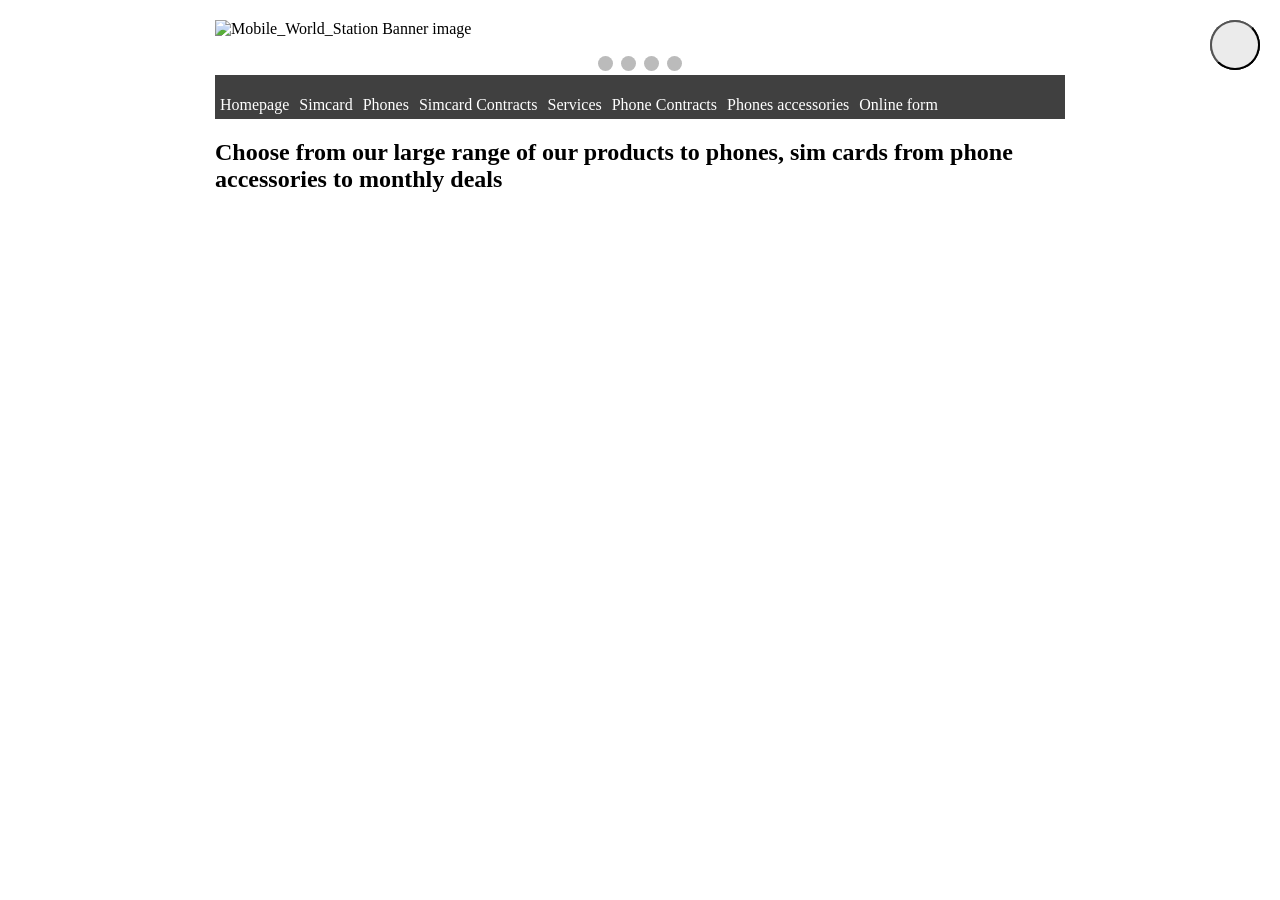
==== U13_A3/index.html @ 698e4603 "Add files via upload" ====
<!DOCTYPE html>
<html>
<head>
<title>Mobile World Station</title>
<link rel="stylesheet" href="index.CSS" type=text/css>
<script type="text/javascript" src="darkmode.js" defer></script>
<style>

body{

front-family: Arial, Helvetica;
background-{color:#fbfbfb;}
max-width:850px; /*use max-width for fluid behavior*/
Margin: 0 auto; /*A shorthand for centered margin*/ 
padding: 20px; /*Add padding to prevent content/pictiers/text from touching the screen edges*/

}
h1{color:#000000;}

p{color:#161716;}

a:link{color:#ffffff;}
a:visited{color:#00aaff;}
a:hover{color:#848484;}
</style>

</head>
<body>
<img src="images/banner_1.png" alt=" Mobile_World_Station Banner image">

    <!-- Slideshow container -->
<div class="slideshow-container">

  <!-- Full-width images with number and caption text -->
  <div class="mySlides fade">
    <div class="numbertext">1 / 4</div>
    <img src="Images/news-1.png" style="width:80%">
    <div class="text">The best phones for 2026!</div> 
  </div>

  <div class="mySlides fade">
    <div class="numbertext">2 / 4</div>
    <img src="Images/" style="width:80%">
    <div class="text">Caption Two</div>
  </div>

  <div class="mySlides fade">
    <div class="numbertext">3 / 4</div>
    <img src="Images/" style="width:80%">
    <div class="text">Caption Three</div>

<div class="mySlides fade">
    <div class="numbertext">4 / 4</div>
    <img src="Images/" style="width:80%">
    <div class="text">Caption Four</div>
</div>

  <!-- Next and previous buttons -->
  <a class="prev" onclick="plusSlides(-1)">&#10094;</a>
  <a class="next" onclick="plusSlides(1)">&#10095;</a>
</div>
<br>

<!-- The dots/circles -->
<div style="text-align:center">
  <span class="dot" onclick="currentSlide(1)"></span>
  <span class="dot" onclick="currentSlide(2)"></span>
  <span class="dot" onclick="currentSlide(3)"></span>
  <span class="dot" onclick="currentSlide(4)"></span>

</div>
<header><button id="theme-switch"> 
<ion-icon name="moon-sharp"></ion-icon>
</button> </header>

<nav class="navbar">
<ul>

<p style="text-align:left;">

<li><a href="index.html">Homepage</a></li>
<li><a href="sim.html">Simcard</a></li>
<li><a href="phone.html">Phones</a></li>
<li><a href="E-sim.html">Simcard Contracts</a></li>
<li><a href="serv.html">Services</a></li>
<li><a href="E-phones.html">Phone Contracts</a></li>
<li><a href="object.html">Phones accessories</a></li>
<li><a href="fin.html">Online form</a></li>
<button id="theme-switch"> 
<ion-icon name="moon-sharp"></ion-icon>
</button>

</p>
</nav>

<section>
<h2>Choose from our large range of our products to phones, sim cards from phone accessories to monthly deals</h2>
<br></br>
<p></p>
</section>
 <script type="module" src="https://unpkg.com/ionicons@7.1.0/dist/ionicons/ionicons.esm.js"></script>
 </body>
 </html>
---- U13_A3/index.CSS ----
:root{
--base-color: white;
--base-variant: rgb(235, 235, 235); 
--text-color: black;
--secondary-text:rgb(113, 113, 113);
--primary-color:rgb(0, 110, 255);
--accent-color:rgb(8, 0, 255);
}
.darkmode{
--base-color: black;
--base-variant:rgb(40, 40, 40);
--text-color: white;
--secondary-text: rgb(104, 104, 104);
--primary-color: rgba(255, 128, 0, 0.922);
--accent-color: rgb(235, 141, 0);
}
body{
    margin: 0px;
    background-color: var(--base-color);    
    color: var(--text-color);
}  
#theme-switch{
height: 50px;
width: 50px;
padding: 0px;
border-radius: 50%;
background-color: var(--base-variant);
display: flex;
justify-content: center;
align-items: center;
position: fixed;
top: 20px;
right: 20px;
}
.navbar ul{
list-style-type: none;
background-color: hsl(0, 0%, 25%);
padding: 0px;
margin: 0px;         
overflow: hidden;
}
.navbar a{
color: white;
text-decoration: none;
padding: 5px;
display: block;
text-align: center;    
}
.navbar a:hover{
background-color: hsl(0, 0%, 10%);
}
.navbar li{
float: left;    
}

{box-sizing: border-box;}

.slideshow-container{
max-width: 1000px;
position: relative;
margin: auto;
}
.mySlides{display: none;
}
.prev, .next{cursor: pointer;
position: absolute;
top: 50%;
width: auto;
margin-top: -22px;
padding: 16px;
color: white;
font-weight: bold;
font-size: 18px;
transition: 0.6s ease;
border-radius: 0 3px 0;
user-select: none;
}
.next{
right: 0;
border-radius: 3px 0 0 3px;    
}
.prev:hover, .next:hover{
    background-color: rgba(0,0,0,0,8);
}
.text{
    color: #f2f2f2;
    font-size: 15px;
    padding: 8px 12px;
    position: absolute;
    bottom: 8px;width: 100%;
    text-align: center;
}
.nunbertext{
    color: #f2f2f2;
    font-size: 12px;
    padding: 8px 12px;
    position: absolute;
    top:0;
}
.dot{
    cursor: pointer;
    height: 15px;
    width: 15px;
    margin:0 2px;
    background-color: #bbb;
    border-radius: 50%;
    display: inline-block;
    transition: background-color 0.6s ease; 
}
.active, .dot:hover{
    background-color: #717171;
}
.fade{
    animation-name: fade;
    animation-duration: 1.5s;
}
@keyframes fade;{
    form{opacity: .4;}
    to{opacity: 1;}
}
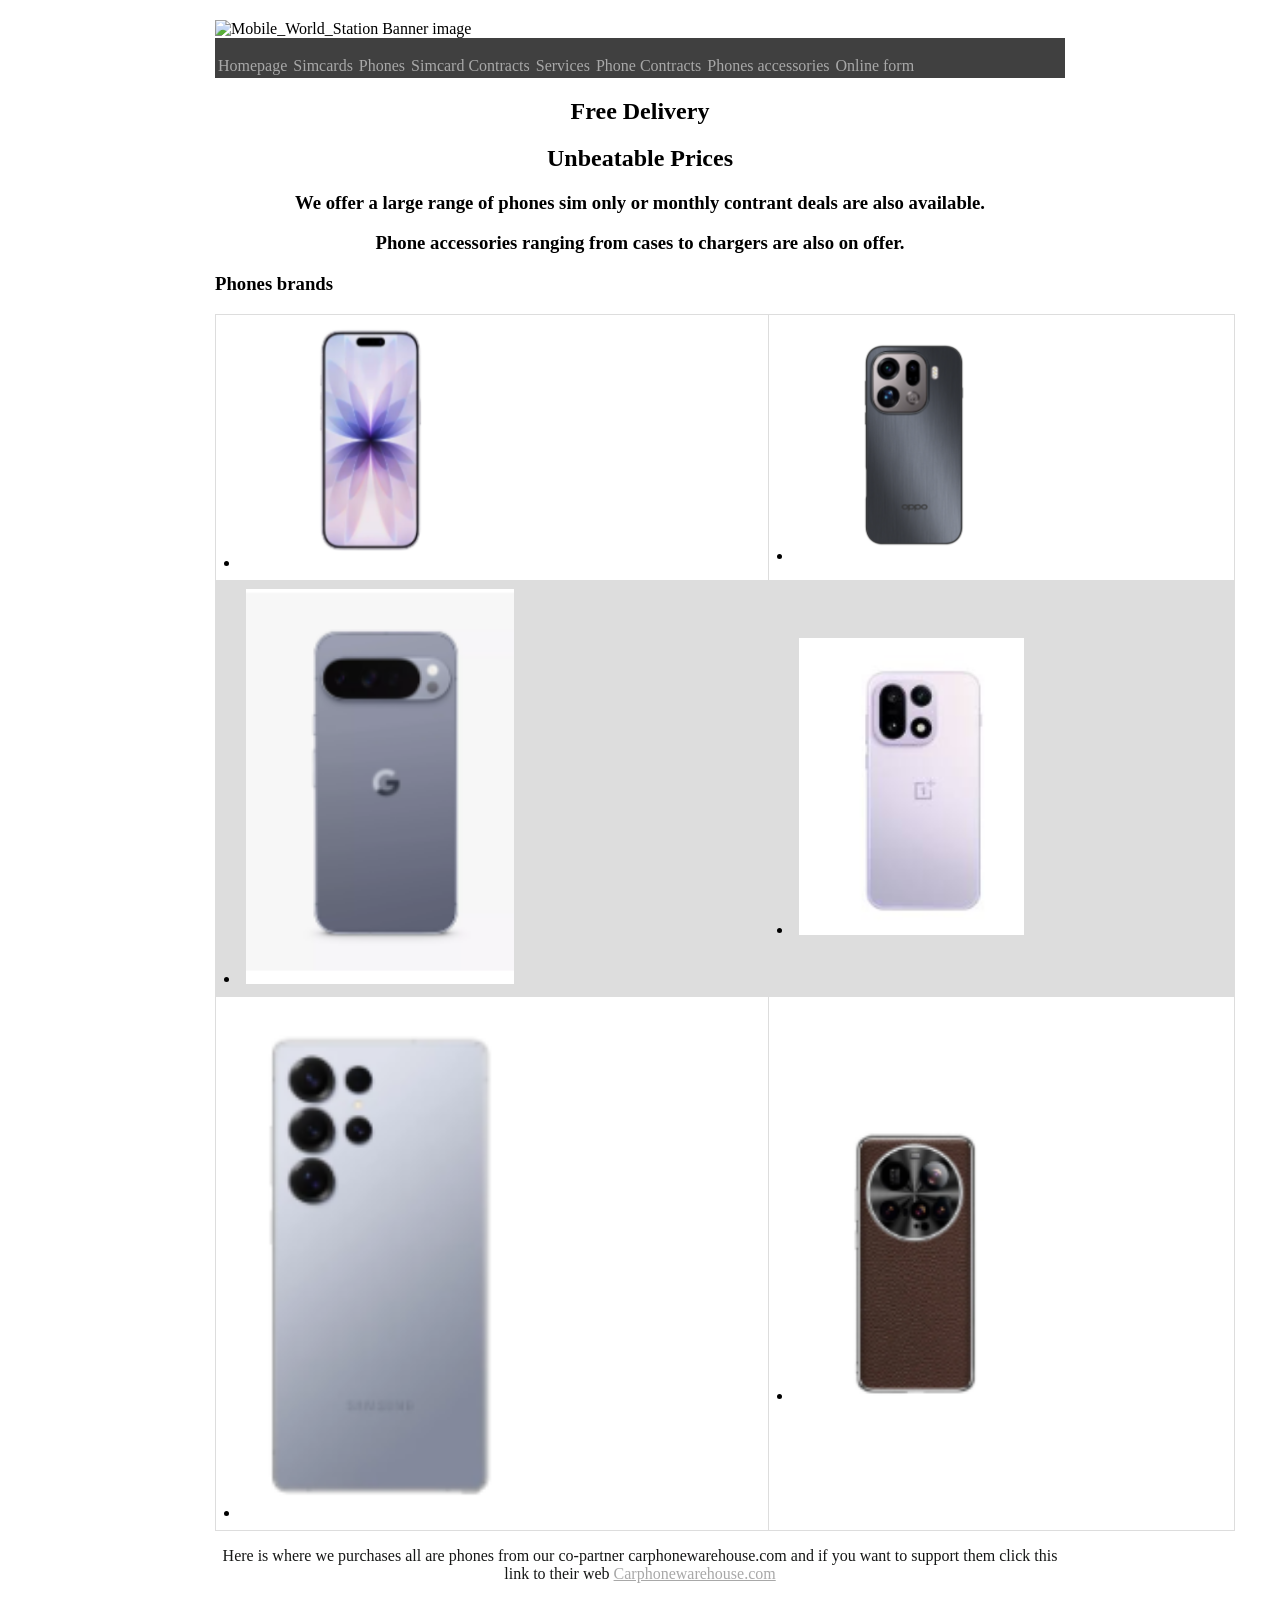
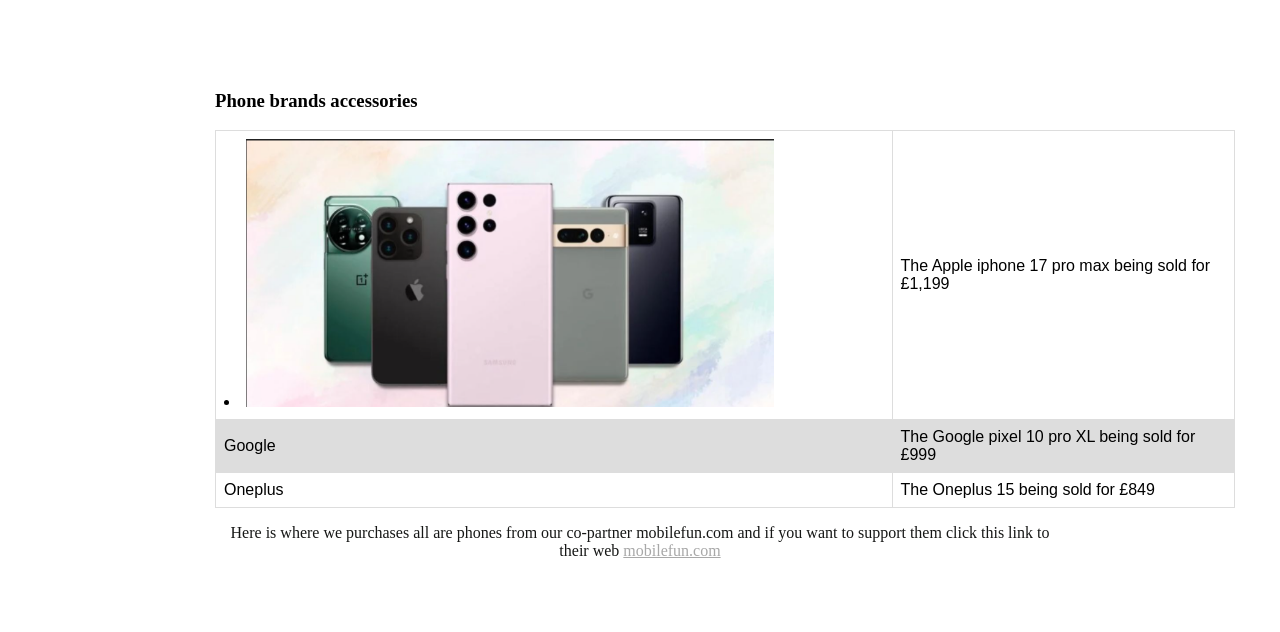
==== commit f038af7c: "Add files via upload" ====
--- a/U13_A3/index.html
+++ b/U13_A3/index.html
@@ -3,8 +3,23 @@
 <head>
 <title>Mobile World Station</title>
 <link rel="stylesheet" href="index.CSS" type=text/css>
-<script type="text/javascript" src="darkmode.js" defer></script>
 <style>
+
+table {
+  font-family: arial, sans-serif;
+  border-collapse: collapse;
+  width: 120%;
+}
+
+td, th {
+  border: 1px solid #dddddd;
+  text-align: left;
+  padding: 8px;
+}
+
+tr:nth-child(even) {
+  background-color: #dddddd;
+}
 
 body{
 
@@ -19,59 +34,14 @@
 
 p{color:#161716;}
 
-a:link{color:#ffffff;}
+a:link{color:#a8a8a8;}
 a:visited{color:#00aaff;}
-a:hover{color:#848484;}
+a:hover{color:#0094c1;}
 </style>
 
 </head>
 <body>
 <img src="images/banner_1.png" alt=" Mobile_World_Station Banner image">
-
-    <!-- Slideshow container -->
-<div class="slideshow-container">
-
-  <!-- Full-width images with number and caption text -->
-  <div class="mySlides fade">
-    <div class="numbertext">1 / 4</div>
-    <img src="Images/news-1.png" style="width:80%">
-    <div class="text">The best phones for 2026!</div> 
-  </div>
-
-  <div class="mySlides fade">
-    <div class="numbertext">2 / 4</div>
-    <img src="Images/" style="width:80%">
-    <div class="text">Caption Two</div>
-  </div>
-
-  <div class="mySlides fade">
-    <div class="numbertext">3 / 4</div>
-    <img src="Images/" style="width:80%">
-    <div class="text">Caption Three</div>
-
-<div class="mySlides fade">
-    <div class="numbertext">4 / 4</div>
-    <img src="Images/" style="width:80%">
-    <div class="text">Caption Four</div>
-</div>
-
-  <!-- Next and previous buttons -->
-  <a class="prev" onclick="plusSlides(-1)">&#10094;</a>
-  <a class="next" onclick="plusSlides(1)">&#10095;</a>
-</div>
-<br>
-
-<!-- The dots/circles -->
-<div style="text-align:center">
-  <span class="dot" onclick="currentSlide(1)"></span>
-  <span class="dot" onclick="currentSlide(2)"></span>
-  <span class="dot" onclick="currentSlide(3)"></span>
-  <span class="dot" onclick="currentSlide(4)"></span>
-
-</div>
-<header><button id="theme-switch"> 
-<ion-icon name="moon-sharp"></ion-icon>
-</button> </header>
 
 <nav class="navbar">
 <ul>
@@ -79,25 +49,62 @@
 <p style="text-align:left;">
 
 <li><a href="index.html">Homepage</a></li>
-<li><a href="sim.html">Simcard</a></li>
+<li><a href="sim.html">Simcards</a></li>
 <li><a href="phone.html">Phones</a></li>
 <li><a href="E-sim.html">Simcard Contracts</a></li>
 <li><a href="serv.html">Services</a></li>
 <li><a href="E-phones.html">Phone Contracts</a></li>
 <li><a href="object.html">Phones accessories</a></li>
 <li><a href="fin.html">Online form</a></li>
-<button id="theme-switch"> 
-<ion-icon name="moon-sharp"></ion-icon>
-</button>
 
 </p>
 </nav>
 
 <section>
-<h2>Choose from our large range of our products to phones, sim cards from phone accessories to monthly deals</h2>
+<h1 style="text-align: center;">Free Delivery</h1>
+<h2 style="text-align: center;">Unbeatable Prices</h2>
+<h3 style="text-align: center;">We offer a large range of phones sim only or monthly contrant deals are also available.</h3>
+<h3 style="text-align: center;">Phone accessories ranging from cases to chargers are also on offer.</h3>
+
+
+<h3>Phones brands</h3>
+ <table> 
+  <tr>
+    <td><li><a href="phone.html"><button.1><img src="Images/phone_1.png" style="width:50%" alt="The Apple iphone 17 pro max"></button.1></a></li></td>
+    <td><li><a href="phone.html"><button.1><img src="Images/phone_2.png" style="width:50%" alt="The Apple iphone 17 pro max"></button.1></a></li></td></tr>
+<tr>
+   <td><li><a href="phone.html"><button.1><img src="Images/phone_3.png" style="width:50%" alt="The Apple iphone 17 pro max"></button.1></a></li></td>    
+   <td><li><a href="phone.html"><button.1><img src="Images/phone_4.png" style="width:50%" alt="The Apple iphone 17 pro max"></button.1></a></li></td></tr>
+<tr>
+ <td><li><a href="phone.html"><button.1><img src="Images/phone_5.png" style="width:50%" alt="The Apple iphone 17 pro max"></button.1></a></li></td>   
+  <td><li><a href="phone.html"><button.1><img src="Images/phone_6.png" style="width:50%" alt="The Apple iphone 17 pro max"></button.1></a></li></td></tr>
+</table>
+
+<p style="text-align: center;">Here is where we purchases all are phones from our co-partner carphonewarehouse.com and if you want to support them click this link to their web <a href="https://www.carphonewarehouse.com/">Carphonewarehouse.com</a></li></p>
+
 <br></br>
-<p></p>
 </section>
- <script type="module" src="https://unpkg.com/ionicons@7.1.0/dist/ionicons/ionicons.esm.js"></script>
+<section>
+<br></br>
+
+<h3>Phone brands accessories</h3>
+<table> 
+  <tr>
+    <td><li><a href="phone.html"><button.1><img src="Images/news-1.png" style="width:80%" alt="Latesit news"></button.1></a></li></td>
+    <td>The Apple iphone 17 pro max being sold for £1,199</td>
+  </tr>
+  <tr>
+    <td>Google</td>
+    <td>The Google pixel 10 pro XL being sold for £999</td>
+  </tr>
+  <tr>
+    <td>Oneplus</td>
+    <td>The Oneplus 15 being sold for £849</td>
+  </tr>
+</table>
+
+<p style="text-align: center;">Here is where we purchases all are phones from our co-partner mobilefun.com and if you want to support them click this link to their web <a href="https://www.mobilefun.co.uk/by-type/warehouse-clearance">mobilefun.com</a></li></p><br></br>
+
+</section>
  </body>
  </html>
--- a/U13_A3/index.CSS
+++ b/U13_A3/index.CSS
@@ -1,36 +1,7 @@
-:root{
---base-color: white;
---base-variant: rgb(235, 235, 235); 
---text-color: black;
---secondary-text:rgb(113, 113, 113);
---primary-color:rgb(0, 110, 255);
---accent-color:rgb(8, 0, 255);
-}
-.darkmode{
---base-color: black;
---base-variant:rgb(40, 40, 40);
---text-color: white;
---secondary-text: rgb(104, 104, 104);
---primary-color: rgba(255, 128, 0, 0.922);
---accent-color: rgb(235, 141, 0);
-}
 body{
     margin: 0px;
     background-color: var(--base-color);    
     color: var(--text-color);
-}  
-#theme-switch{
-height: 50px;
-width: 50px;
-padding: 0px;
-border-radius: 50%;
-background-color: var(--base-variant);
-display: flex;
-justify-content: center;
-align-items: center;
-position: fixed;
-top: 20px;
-right: 20px;
 }
 .navbar ul{
 list-style-type: none;
@@ -42,7 +13,7 @@
 .navbar a{
 color: white;
 text-decoration: none;
-padding: 5px;
+padding: 3px;
 display: block;
 text-align: center;    
 }
@@ -52,69 +23,3 @@
 .navbar li{
 float: left;    
 }
-
-{box-sizing: border-box;}
-
-.slideshow-container{
-max-width: 1000px;
-position: relative;
-margin: auto;
-}
-.mySlides{display: none;
-}
-.prev, .next{cursor: pointer;
-position: absolute;
-top: 50%;
-width: auto;
-margin-top: -22px;
-padding: 16px;
-color: white;
-font-weight: bold;
-font-size: 18px;
-transition: 0.6s ease;
-border-radius: 0 3px 0;
-user-select: none;
-}
-.next{
-right: 0;
-border-radius: 3px 0 0 3px;    
-}
-.prev:hover, .next:hover{
-    background-color: rgba(0,0,0,0,8);
-}
-.text{
-    color: #f2f2f2;
-    font-size: 15px;
-    padding: 8px 12px;
-    position: absolute;
-    bottom: 8px;width: 100%;
-    text-align: center;
-}
-.nunbertext{
-    color: #f2f2f2;
-    font-size: 12px;
-    padding: 8px 12px;
-    position: absolute;
-    top:0;
-}
-.dot{
-    cursor: pointer;
-    height: 15px;
-    width: 15px;
-    margin:0 2px;
-    background-color: #bbb;
-    border-radius: 50%;
-    display: inline-block;
-    transition: background-color 0.6s ease; 
-}
-.active, .dot:hover{
-    background-color: #717171;
-}
-.fade{
-    animation-name: fade;
-    animation-duration: 1.5s;
-}
-@keyframes fade;{
-    form{opacity: .4;}
-    to{opacity: 1;}
-}
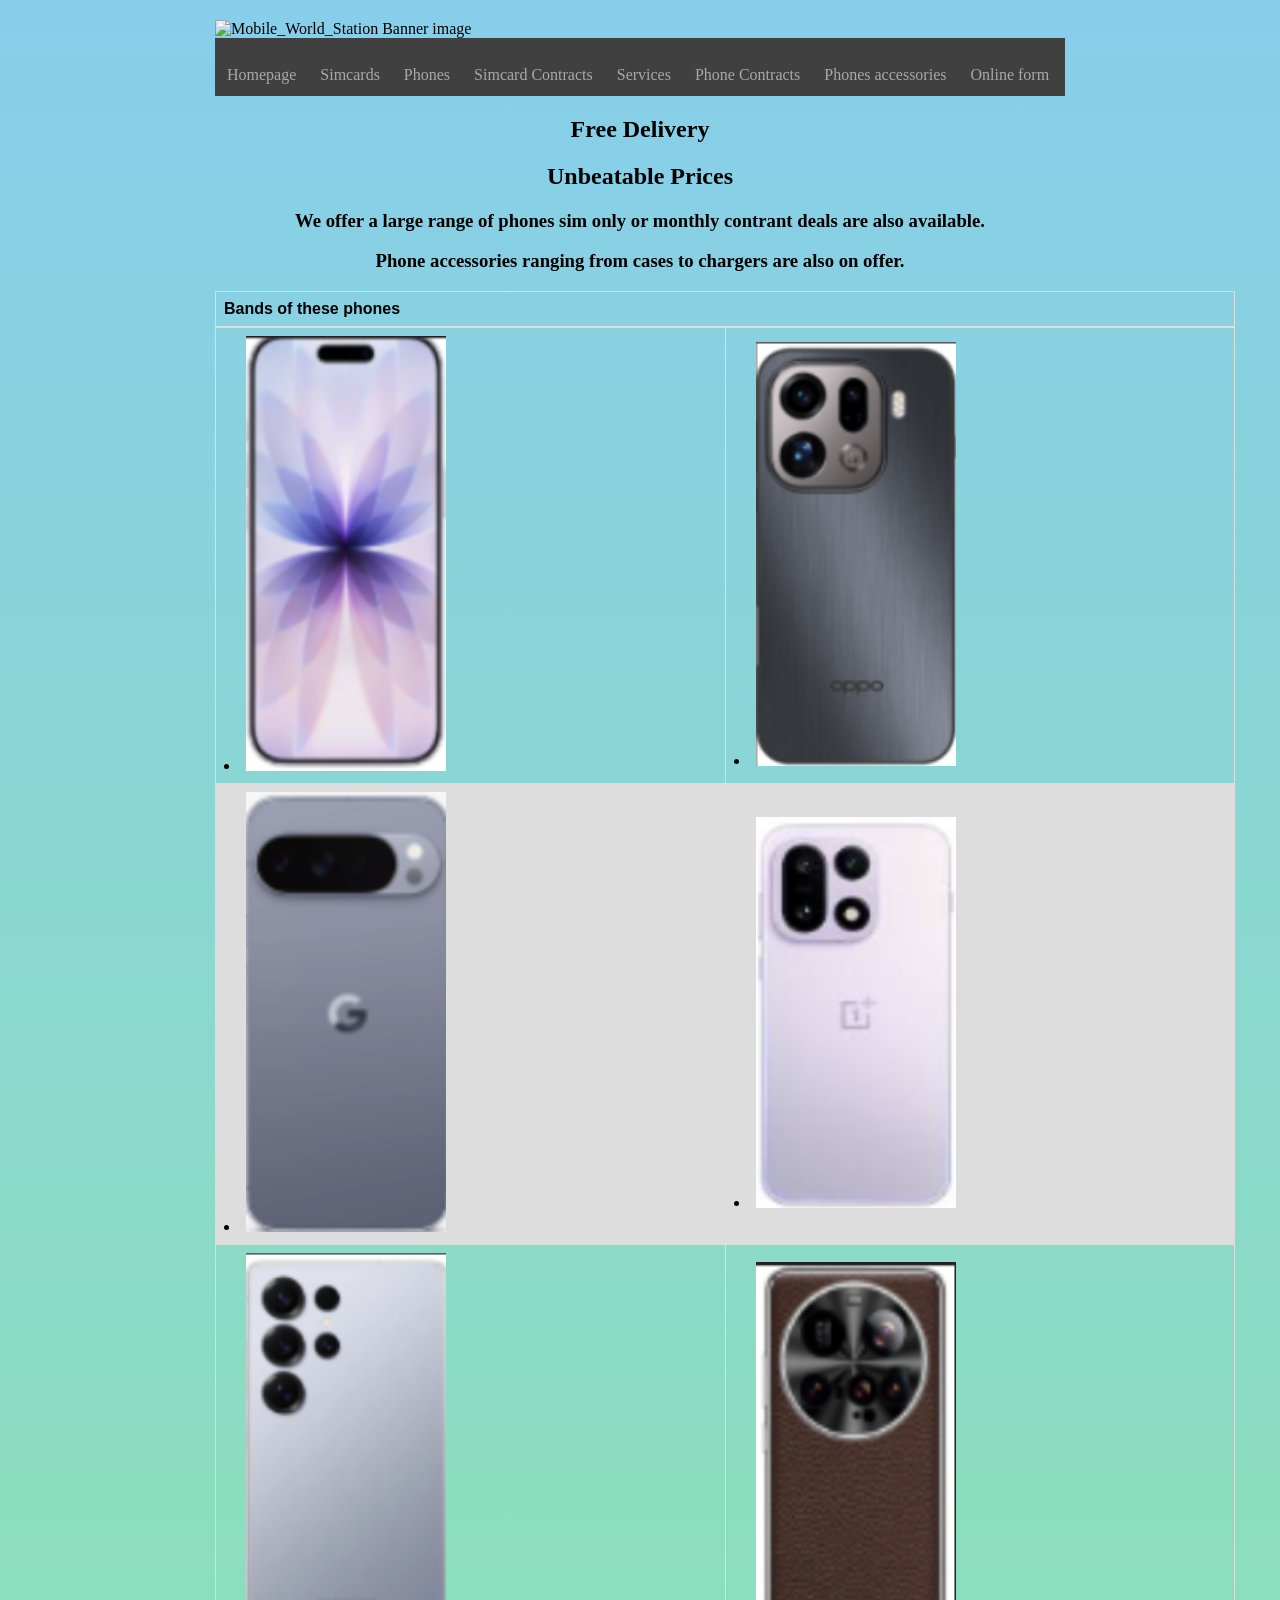
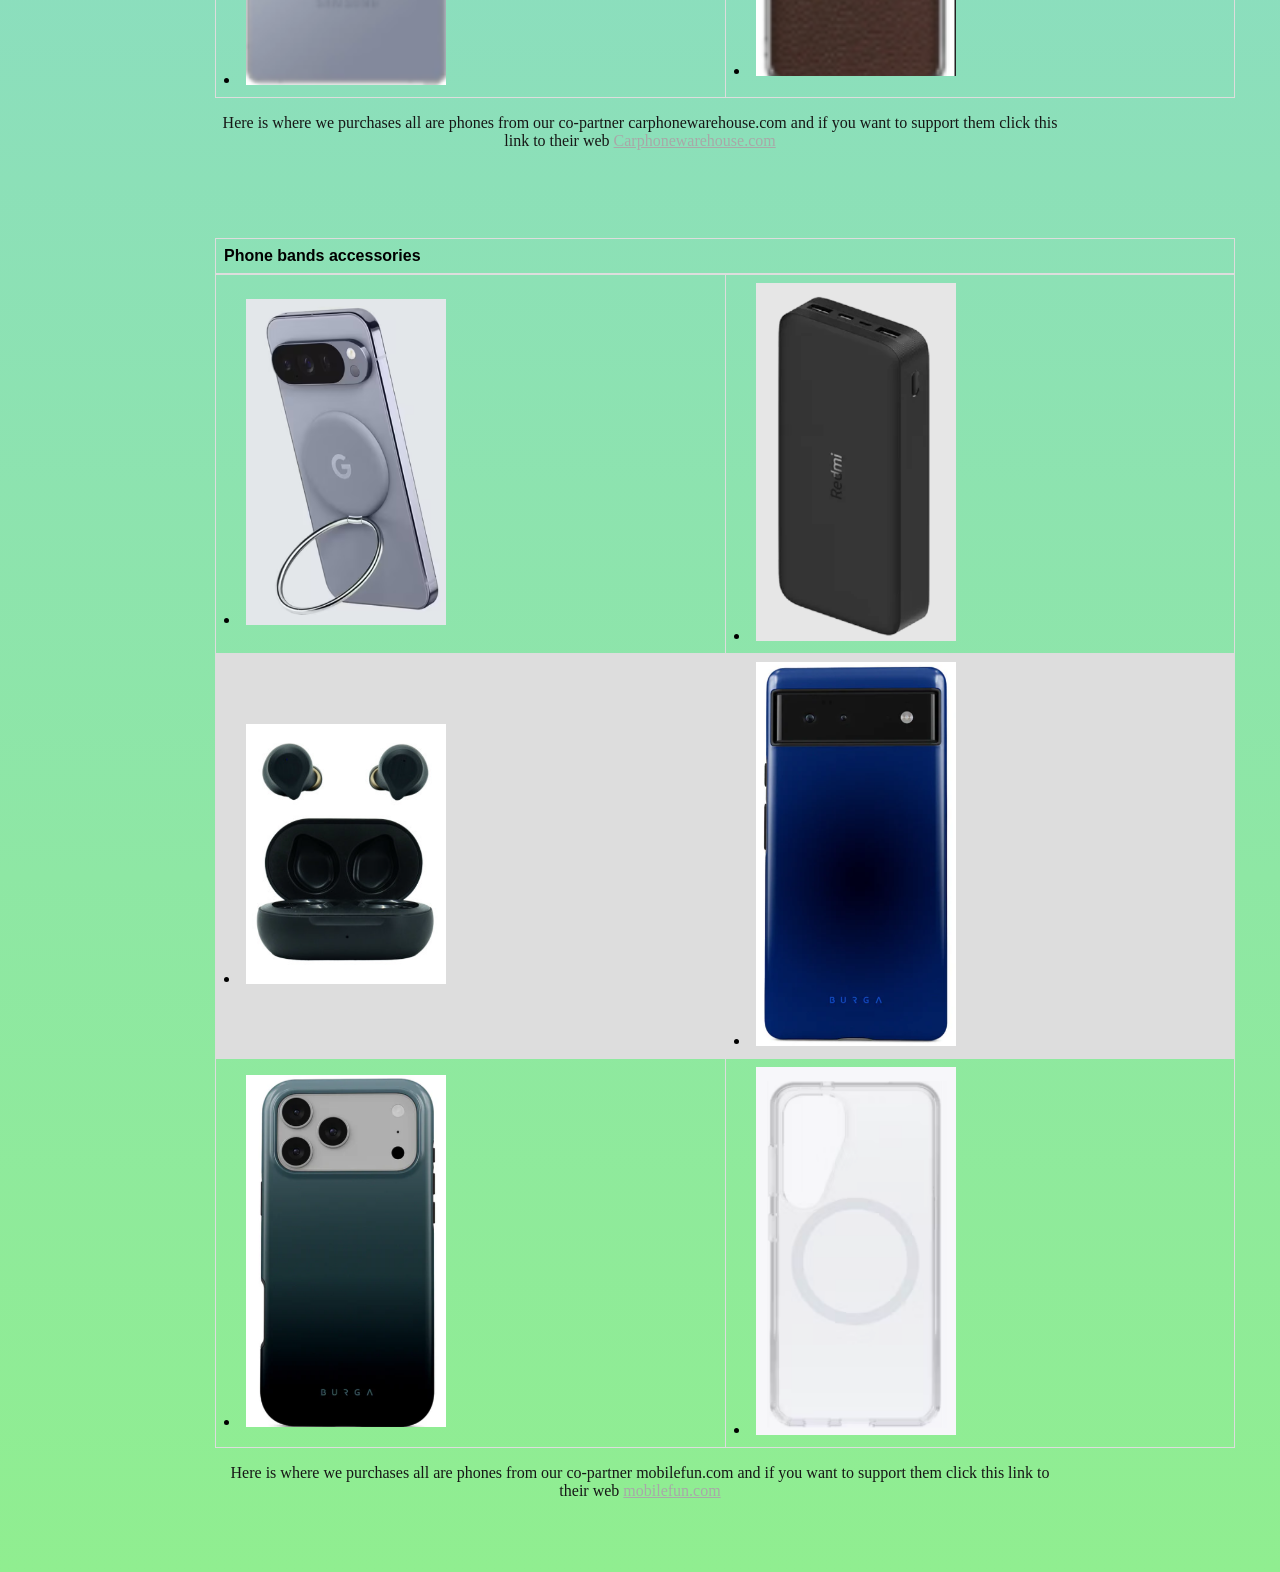
==== commit 0289fee8: "Add files via upload" ====
--- a/U13_A3/index.html
+++ b/U13_A3/index.html
@@ -3,6 +3,7 @@
 <head>
 <title>Mobile World Station</title>
 <link rel="stylesheet" href="index.CSS" type=text/css>
+
 <style>
 
 table {
@@ -24,7 +25,7 @@
 body{
 
 front-family: Arial, Helvetica;
-background-{color:#fbfbfb;}
+background-{color:#00919b;}
 max-width:850px; /*use max-width for fluid behavior*/
 Margin: 0 auto; /*A shorthand for centered margin*/ 
 padding: 20px; /*Add padding to prevent content/pictiers/text from touching the screen edges*/
@@ -67,17 +68,21 @@
 <h3 style="text-align: center;">Phone accessories ranging from cases to chargers are also on offer.</h3>
 
 
-<h3>Phones brands</h3>
- <table> 
+<table>
   <tr>
-    <td><li><a href="phone.html"><button.1><img src="Images/phone_1.png" style="width:50%" alt="The Apple iphone 17 pro max"></button.1></a></li></td>
-    <td><li><a href="phone.html"><button.1><img src="Images/phone_2.png" style="width:50%" alt="The Apple iphone 17 pro max"></button.1></a></li></td></tr>
+  <th>Bands of these phones</th>
+</tr>
+</table> 
+<table> 
+  <tr>
+    <td><li><a href="phone.html"><button.1><img src="Images/phone_1.png" width="200px" alt="The Apple iphone 17 pro max"></button.1></a></li></td>
+    <td><li><a href="phone.html"><button.1><img src="Images/phone_2.png" width="200px" alt="The Apple iphone 17 pro max"></button.1></a></li></td></tr>
 <tr>
-   <td><li><a href="phone.html"><button.1><img src="Images/phone_3.png" style="width:50%" alt="The Apple iphone 17 pro max"></button.1></a></li></td>    
-   <td><li><a href="phone.html"><button.1><img src="Images/phone_4.png" style="width:50%" alt="The Apple iphone 17 pro max"></button.1></a></li></td></tr>
+   <td><li><a href="phone.html"><button.1><img src="Images/phone_3.png" width="200px" alt="The Apple iphone 17 pro max"></button.1></a></li></td>    
+   <td><li><a href="phone.html"><button.1><img src="Images/phone_4.png" width="200px" alt="The Apple iphone 17 pro max"></button.1></a></li></td></tr>
 <tr>
- <td><li><a href="phone.html"><button.1><img src="Images/phone_5.png" style="width:50%" alt="The Apple iphone 17 pro max"></button.1></a></li></td>   
-  <td><li><a href="phone.html"><button.1><img src="Images/phone_6.png" style="width:50%" alt="The Apple iphone 17 pro max"></button.1></a></li></td></tr>
+ <td><li><a href="phone.html"><button.1><img src="Images/phone_5.png" width="200px" alt="The Apple iphone 17 pro max"></button.1></a></li></td>   
+  <td><li><a href="phone.html"><button.1><img src="Images/phone_6.png" width="200px" alt="The Apple iphone 17 pro max"></button.1></a></li></td></tr>
 </table>
 
 <p style="text-align: center;">Here is where we purchases all are phones from our co-partner carphonewarehouse.com and if you want to support them click this link to their web <a href="https://www.carphonewarehouse.com/">Carphonewarehouse.com</a></li></p>
@@ -87,19 +92,23 @@
 <section>
 <br></br>
 
-<h3>Phone brands accessories</h3>
+<table>
+  <tr>
+  <th>Phone bands accessories</th>
+</tr>
+</table> 
 <table> 
   <tr>
-    <td><li><a href="phone.html"><button.1><img src="Images/news-1.png" style="width:80%" alt="Latesit news"></button.1></a></li></td>
-    <td>The Apple iphone 17 pro max being sold for £1,199</td>
+    <td><li><a href="object.html"><button.1><img src="Images/ring_1.png" width="200px" alt=""></button.1></a></li></td>
+    <td><li><a href="object.html"><button.1><img src="Images/ring_2.png" width="200px" alt=""></button.1></a></li></td>
   </tr>
   <tr>
-    <td>Google</td>
-    <td>The Google pixel 10 pro XL being sold for £999</td>
+    <td><li><a href="object.html"><button.1><img src="Images/ring_3.png" width="200px" alt=""></button.1></a></li></td>
+    <td><li><a href="object.html"><button.1><img src="Images/ring_4.png" width="200px" alt=""></button.1></a></li></td>
   </tr>
   <tr>
-    <td>Oneplus</td>
-    <td>The Oneplus 15 being sold for £849</td>
+    <td><li><a href="object.html"><button.1><img src="Images/ring_5.png" width="200px" alt=""></button.1></a></li></td>
+    <td><li><a href="object.html"><button.1><img src="Images/ring_6.png" width="200px" alt=""></button.1></a></li></td>
   </tr>
 </table>
 
--- a/U13_A3/index.CSS
+++ b/U13_A3/index.CSS
@@ -1,7 +1,5 @@
 body{
-    margin: 0px;
-    background-color: var(--base-color);    
-    color: var(--text-color);
+    background: linear-gradient(skyblue,lightgreen)
 }
 .navbar ul{
 list-style-type: none;
@@ -13,7 +11,7 @@
 .navbar a{
 color: white;
 text-decoration: none;
-padding: 3px;
+padding: 12px;
 display: block;
 text-align: center;    
 }
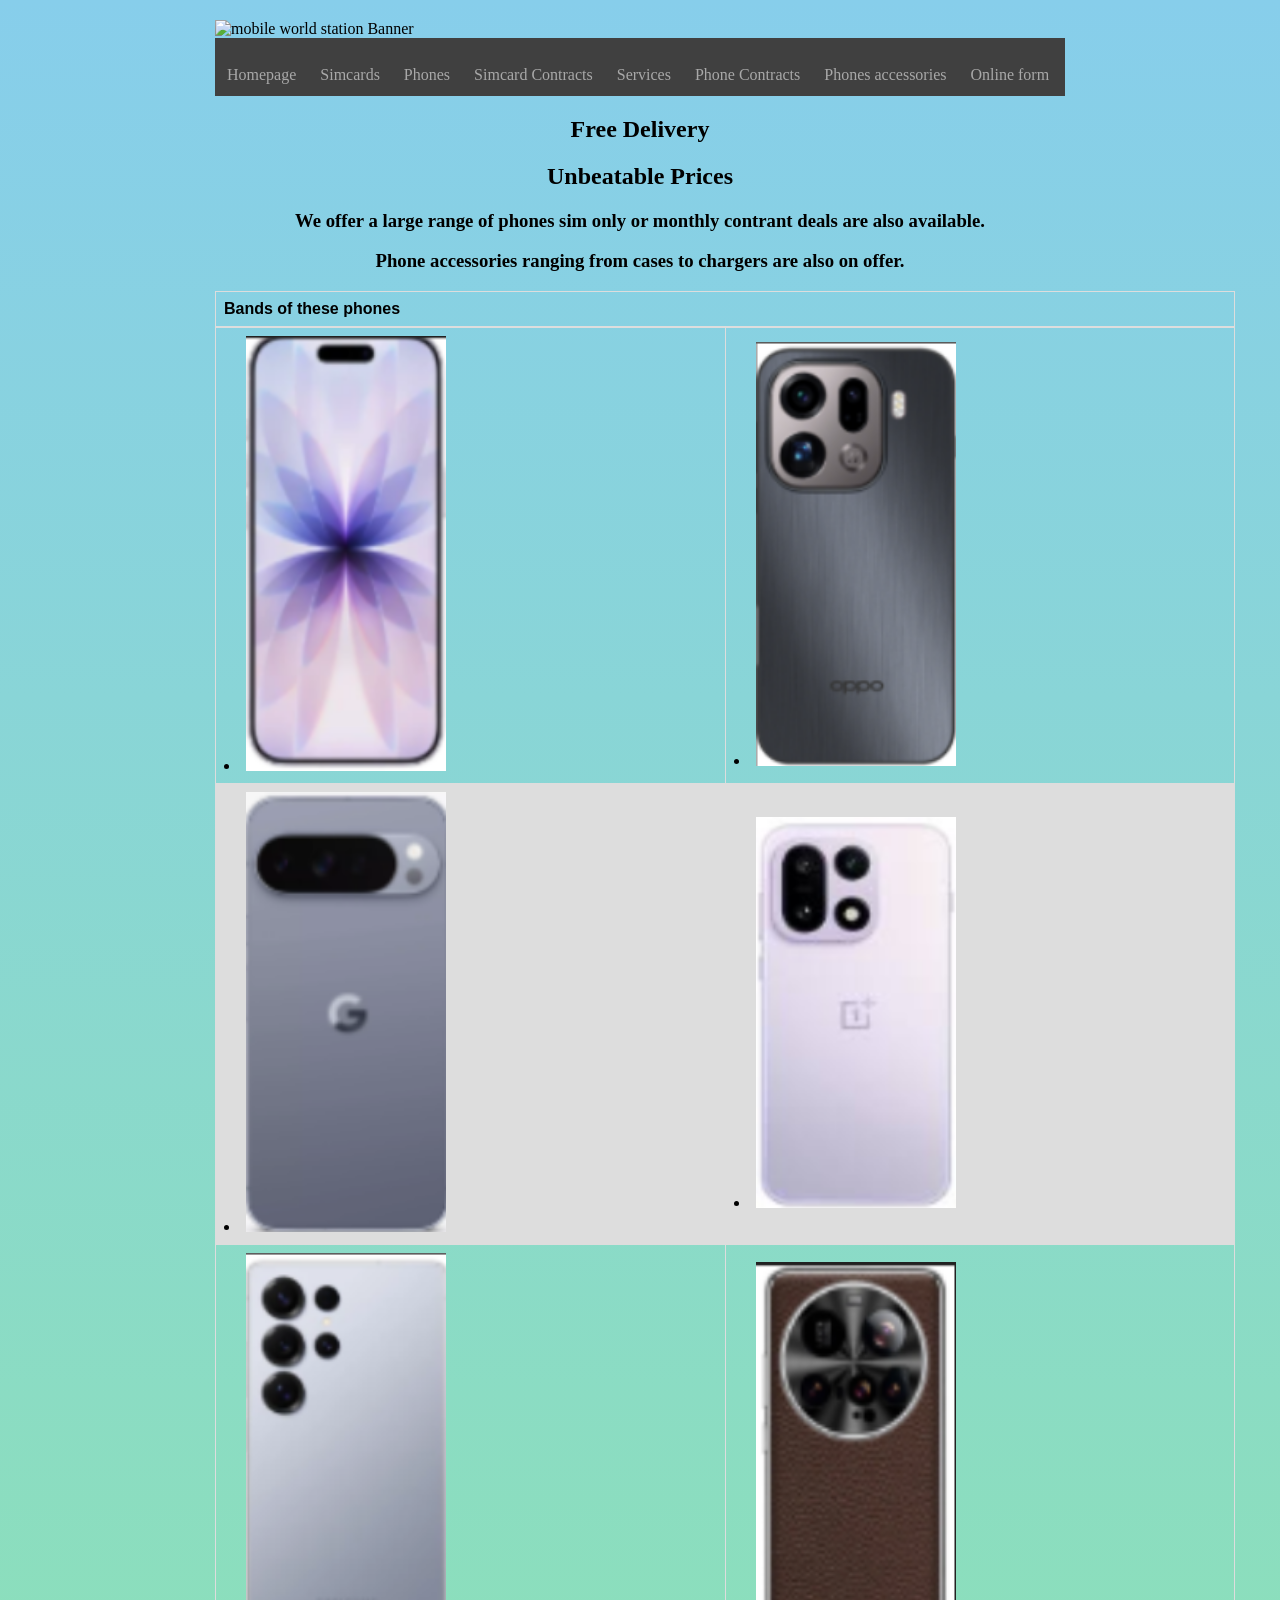
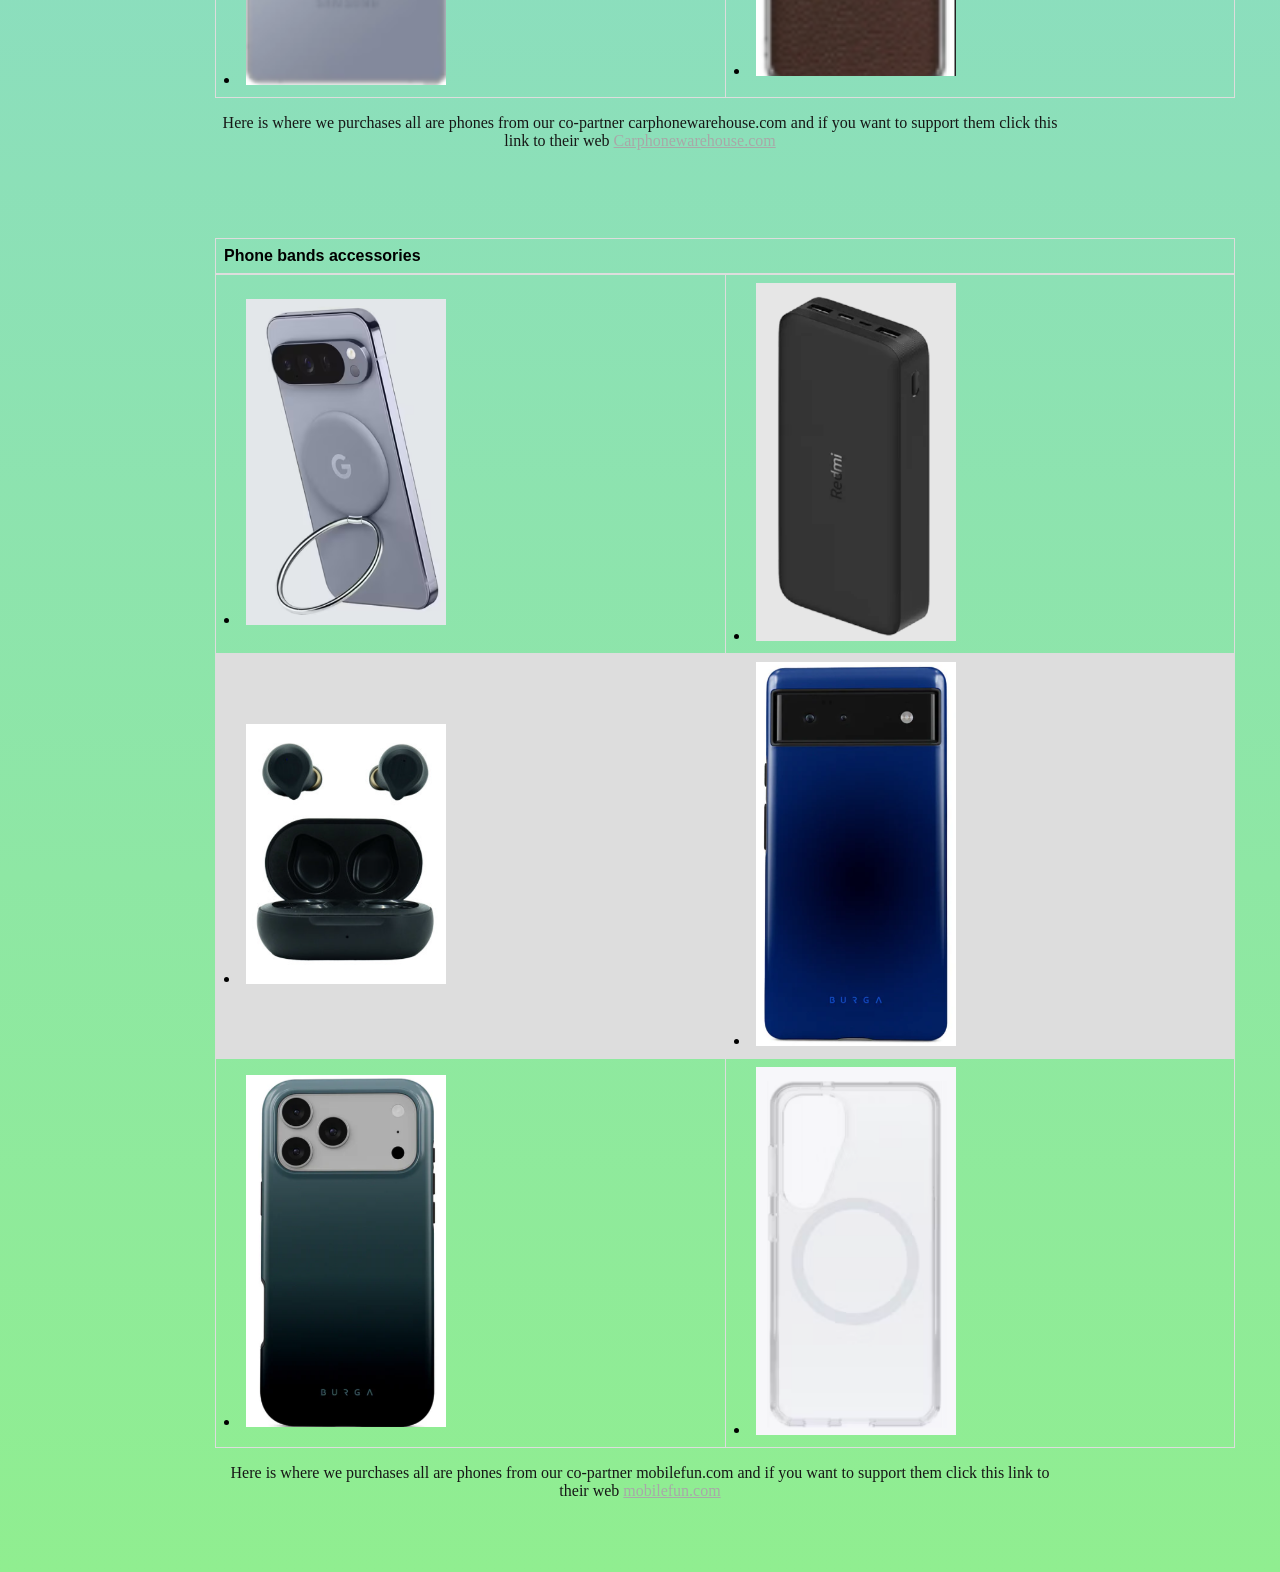
==== commit ac56f9c3: "Add files via upload" ====
--- a/U13_A3/index.html
+++ b/U13_A3/index.html
@@ -42,7 +42,7 @@
 
 </head>
 <body>
-<img src="images/banner_1.png" alt=" Mobile_World_Station Banner image">
+<img src="images/baner_1.png" alt="mobile world station Banner">
 
 <nav class="navbar">
 <ul>
